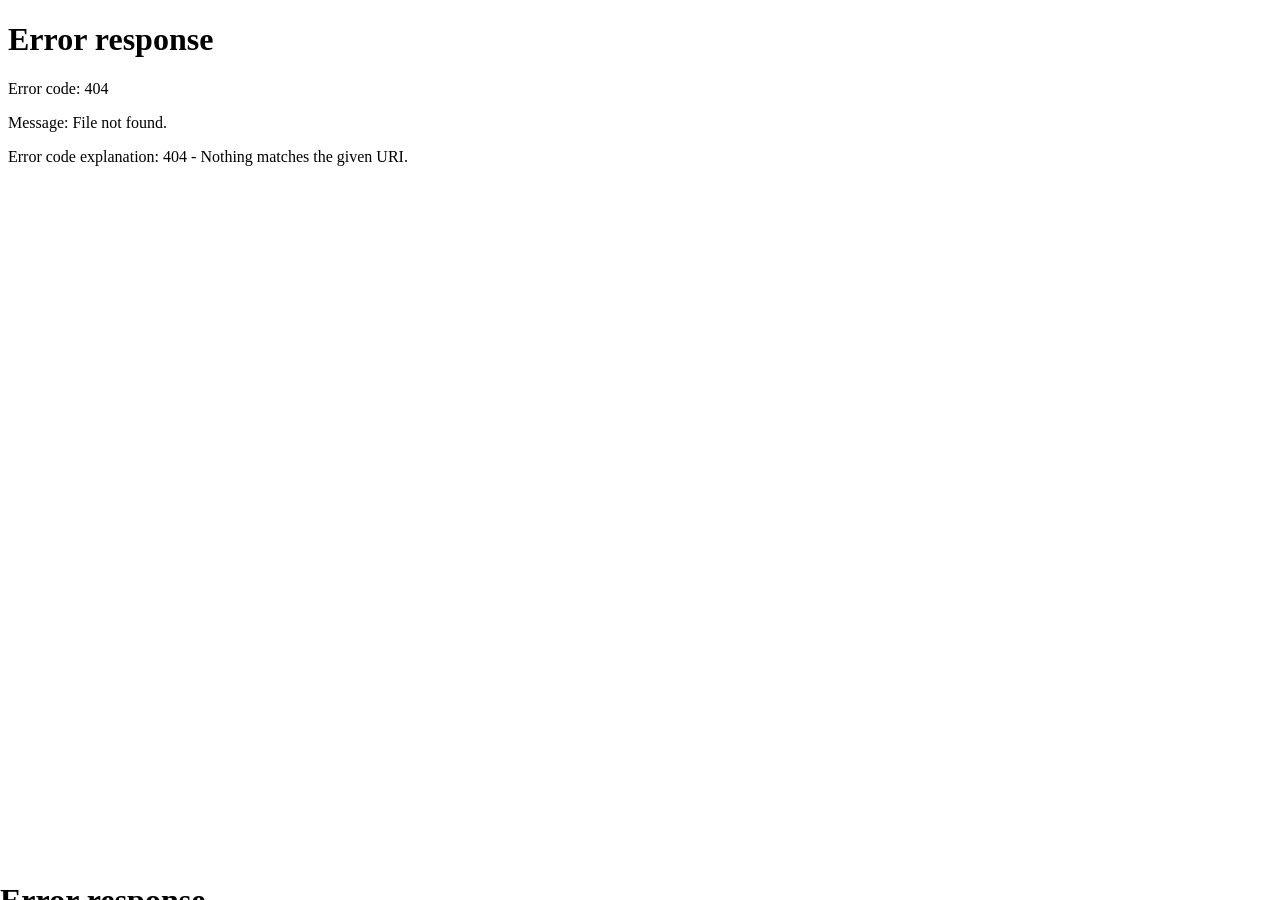
==== index.htm @ 13edf1df "Add files via upload" ====
<html xmlns:v="urn:schemas-microsoft-com:vml"
xmlns:o="urn:schemas-microsoft-com:office:office"
xmlns:x="urn:schemas-microsoft-com:office:excel"
xmlns="http://www.w3.org/TR/REC-html40">

<head>
<meta name="Excel Workbook Frameset">
<meta http-equiv=Content-Type content="text/html; charset=windows-1252">
<meta name=ProgId content=Excel.Sheet>
<meta name=Generator content="Microsoft Excel 15">
<link rel=File-List href="PROGRAMA_FMPOBLESEC26_fitxers/filelist.xml">
<![if !supportTabStrip]>
<link id="shLink" href="PROGRAMA_FMPOBLESEC26_fitxers/sheet001.htm">

<link id="shLink">

<script language="JavaScript">
<!--
 var c_lTabs=1;

 var c_rgszSh=new Array(c_lTabs);
 c_rgszSh[0] = "Full1";



 var c_rgszClr=new Array(8);
 c_rgszClr[0]="window";
 c_rgszClr[1]="buttonface";
 c_rgszClr[2]="windowframe";
 c_rgszClr[3]="windowtext";
 c_rgszClr[4]="threedlightshadow";
 c_rgszClr[5]="threedhighlight";
 c_rgszClr[6]="threeddarkshadow";
 c_rgszClr[7]="threedshadow";

 var g_iShCur;
 var g_rglTabX=new Array(c_lTabs);

function fnGetIEVer()
{
 var ua=window.navigator.userAgent
 var msie=ua.indexOf("MSIE")
 if (msie>0 && window.navigator.platform=="Win32")
  return parseInt(ua.substring(msie+5,ua.indexOf(".", msie)));
 else
  return 0;
}

function fnBuildFrameset()
{
 var szHTML="<frameset rows=\"*,18\" border=0 width=0 frameborder=no framespacing=0>"+
  "<frame src=\""+document.all.item("shLink")[0].href+"\" name=\"frSheet\" noresize>"+
  "<frameset cols=\"54,*\" border=0 width=0 frameborder=no framespacing=0>"+
  "<frame src=\"\" name=\"frScroll\" marginwidth=0 marginheight=0 scrolling=no>"+
  "<frame src=\"\" name=\"frTabs\" marginwidth=0 marginheight=0 scrolling=no>"+
  "</frameset></frameset><plaintext>";

 with (document) {
  open("text/html","replace");
  write(szHTML);
  close();
 }

 fnBuildTabStrip();
}

function fnBuildTabStrip()
{
 var szHTML=
  "<html><head><style>.clScroll {font:8pt Courier New;color:"+c_rgszClr[6]+";cursor:default;line-height:10pt;}"+
  ".clScroll2 {font:10pt Arial;color:"+c_rgszClr[6]+";cursor:default;line-height:11pt;}</style></head>"+
  "<body onclick=\"event.returnValue=false;\" ondragstart=\"event.returnValue=false;\" onselectstart=\"event.returnValue=false;\" bgcolor="+c_rgszClr[4]+" topmargin=0 leftmargin=0><table cellpadding=0 cellspacing=0 width=100%>"+
  "<tr><td colspan=6 height=1 bgcolor="+c_rgszClr[2]+"></td></tr>"+
  "<tr><td style=\"font:1pt\">&nbsp;<td>"+
  "<td valign=top id=tdScroll class=\"clScroll\" onclick=\"parent.fnFastScrollTabs(0);\" onmouseover=\"parent.fnMouseOverScroll(0);\" onmouseout=\"parent.fnMouseOutScroll(0);\"><a>&#171;</a></td>"+
  "<td valign=top id=tdScroll class=\"clScroll2\" onclick=\"parent.fnScrollTabs(0);\" ondblclick=\"parent.fnScrollTabs(0);\" onmouseover=\"parent.fnMouseOverScroll(1);\" onmouseout=\"parent.fnMouseOutScroll(1);\"><a>&lt</a></td>"+
  "<td valign=top id=tdScroll class=\"clScroll2\" onclick=\"parent.fnScrollTabs(1);\" ondblclick=\"parent.fnScrollTabs(1);\" onmouseover=\"parent.fnMouseOverScroll(2);\" onmouseout=\"parent.fnMouseOutScroll(2);\"><a>&gt</a></td>"+
  "<td valign=top id=tdScroll class=\"clScroll\" onclick=\"parent.fnFastScrollTabs(1);\" onmouseover=\"parent.fnMouseOverScroll(3);\" onmouseout=\"parent.fnMouseOutScroll(3);\"><a>&#187;</a></td>"+
  "<td style=\"font:1pt\">&nbsp;<td></tr></table></body></html>";

 with (frames['frScroll'].document) {
  open("text/html","replace");
  write(szHTML);
  close();
 }

 szHTML =
  "<html><head>"+
  "<style>A:link,A:visited,A:active {text-decoration:none;"+"color:"+c_rgszClr[3]+";}"+
  ".clTab {cursor:hand;background:"+c_rgszClr[1]+";font:9pt Arial;padding-left:3px;padding-right:3px;text-align:center;}"+
  ".clBorder {background:"+c_rgszClr[2]+";font:1pt;}"+
  "</style></head><body onload=\"parent.fnInit();\" onselectstart=\"event.returnValue=false;\" ondragstart=\"event.returnValue=false;\" bgcolor="+c_rgszClr[4]+
  " topmargin=0 leftmargin=0><table id=tbTabs cellpadding=0 cellspacing=0>";

 var iCellCount=(c_lTabs+1)*2;

 var i;
 for (i=0;i<iCellCount;i+=2)
  szHTML+="<col width=1><col>";

 var iRow;
 for (iRow=0;iRow<6;iRow++) {

  szHTML+="<tr>";

  if (iRow==5)
   szHTML+="<td colspan="+iCellCount+"></td>";
  else {
   if (iRow==0) {
    for(i=0;i<iCellCount;i++)
     szHTML+="<td height=1 class=\"clBorder\"></td>";
   } else if (iRow==1) {
    for(i=0;i<c_lTabs;i++) {
     szHTML+="<td height=1 nowrap class=\"clBorder\">&nbsp;</td>";
     szHTML+=
      "<td id=tdTab height=1 nowrap class=\"clTab\" onmouseover=\"parent.fnMouseOverTab("+i+");\" onmouseout=\"parent.fnMouseOutTab("+i+");\">"+
      "<a href=\""+document.all.item("shLink")[i].href+"\" target=\"frSheet\" id=aTab>&nbsp;"+c_rgszSh[i]+"&nbsp;</a></td>";
    }
    szHTML+="<td id=tdTab height=1 nowrap class=\"clBorder\"><a id=aTab>&nbsp;</a></td><td width=100%></td>";
   } else if (iRow==2) {
    for (i=0;i<c_lTabs;i++)
     szHTML+="<td height=1></td><td height=1 class=\"clBorder\"></td>";
    szHTML+="<td height=1></td><td height=1></td>";
   } else if (iRow==3) {
    for (i=0;i<iCellCount;i++)
     szHTML+="<td height=1></td>";
   } else if (iRow==4) {
    for (i=0;i<c_lTabs;i++)
     szHTML+="<td height=1 width=1></td><td height=1></td>";
    szHTML+="<td height=1 width=1></td><td></td>";
   }
  }
  szHTML+="</tr>";
 }

 szHTML+="</table></body></html>";
 with (frames['frTabs'].document) {
  open("text/html","replace");
  charset=document.charset;
  write(szHTML);
  close();
 }
}

function fnInit()
{
 g_rglTabX[0]=0;
 var i;
 for (i=1;i<=c_lTabs;i++)
  with (frames['frTabs'].document.all.tbTabs.rows[1].cells[fnTabToCol(i-1)])
   g_rglTabX[i]=offsetLeft+offsetWidth-6;
}

function fnTabToCol(iTab)
{
 return 2*iTab+1;
}

function fnNextTab(fDir)
{
 var iNextTab=-1;
 var i;

 with (frames['frTabs'].document.body) {
  if (fDir==0) {
   if (scrollLeft>0) {
    for (i=0;i<c_lTabs&&g_rglTabX[i]<scrollLeft;i++);
    if (i<c_lTabs)
     iNextTab=i-1;
   }
  } else {
   if (g_rglTabX[c_lTabs]+6>offsetWidth+scrollLeft) {
    for (i=0;i<c_lTabs&&g_rglTabX[i]<=scrollLeft;i++);
    if (i<c_lTabs)
     iNextTab=i;
   }
  }
 }
 return iNextTab;
}

function fnScrollTabs(fDir)
{
 var iNextTab=fnNextTab(fDir);

 if (iNextTab>=0) {
  frames['frTabs'].scroll(g_rglTabX[iNextTab],0);
  return true;
 } else
  return false;
}

function fnFastScrollTabs(fDir)
{
 if (c_lTabs>16)
  frames['frTabs'].scroll(g_rglTabX[fDir?c_lTabs-1:0],0);
 else
  if (fnScrollTabs(fDir)>0) window.setTimeout("fnFastScrollTabs("+fDir+");",5);
}

function fnSetTabProps(iTab,fActive)
{
 var iCol=fnTabToCol(iTab);
 var i;

 if (iTab>=0) {
  with (frames['frTabs'].document.all) {
   with (tbTabs) {
    for (i=0;i<=4;i++) {
     with (rows[i]) {
      if (i==0)
       cells[iCol].style.background=c_rgszClr[fActive?0:2];
      else if (i>0 && i<4) {
       if (fActive) {
        cells[iCol-1].style.background=c_rgszClr[2];
        cells[iCol].style.background=c_rgszClr[0];
        cells[iCol+1].style.background=c_rgszClr[2];
       } else {
        if (i==1) {
         cells[iCol-1].style.background=c_rgszClr[2];
         cells[iCol].style.background=c_rgszClr[1];
         cells[iCol+1].style.background=c_rgszClr[2];
        } else {
         cells[iCol-1].style.background=c_rgszClr[4];
         cells[iCol].style.background=c_rgszClr[(i==2)?2:4];
         cells[iCol+1].style.background=c_rgszClr[4];
        }
       }
      } else
       cells[iCol].style.background=c_rgszClr[fActive?2:4];
     }
    }
   }
   with (aTab[iTab].style) {
    cursor=(fActive?"default":"hand");
    color=c_rgszClr[3];
   }
  }
 }
}

function fnMouseOverScroll(iCtl)
{
 frames['frScroll'].document.all.tdScroll[iCtl].style.color=c_rgszClr[7];
}

function fnMouseOutScroll(iCtl)
{
 frames['frScroll'].document.all.tdScroll[iCtl].style.color=c_rgszClr[6];
}

function fnMouseOverTab(iTab)
{
 if (iTab!=g_iShCur) {
  var iCol=fnTabToCol(iTab);
  with (frames['frTabs'].document.all) {
   tdTab[iTab].style.background=c_rgszClr[5];
  }
 }
}

function fnMouseOutTab(iTab)
{
 if (iTab>=0) {
  var elFrom=frames['frTabs'].event.srcElement;
  var elTo=frames['frTabs'].event.toElement;

  if ((!elTo) ||
   (elFrom.tagName==elTo.tagName) ||
   (elTo.tagName=="A" && elTo.parentElement!=elFrom) ||
   (elFrom.tagName=="A" && elFrom.parentElement!=elTo)) {

   if (iTab!=g_iShCur) {
    with (frames['frTabs'].document.all) {
     tdTab[iTab].style.background=c_rgszClr[1];
    }
   }
  }
 }
}

function fnSetActiveSheet(iSh)
{
 if (iSh!=g_iShCur) {
  fnSetTabProps(g_iShCur,false);
  fnSetTabProps(iSh,true);
  g_iShCur=iSh;
 }
}

 window.g_iIEVer=fnGetIEVer();
 if (window.g_iIEVer>=4)
  fnBuildFrameset();
//-->
</script>
<![endif]><!--[if gte mso 9]><xml>
 <x:ExcelWorkbook>
  <x:ExcelWorksheets>
   <x:ExcelWorksheet>
    <x:Name>Full1</x:Name>
    <x:WorksheetSource HRef="PROGRAMA_FMPOBLESEC26_fitxers/sheet001.htm"/>
   </x:ExcelWorksheet>
  </x:ExcelWorksheets>
  <x:Stylesheet HRef="PROGRAMA_FMPOBLESEC26_fitxers/stylesheet.css"/>
  <x:WindowHeight>15840</x:WindowHeight>
  <x:WindowWidth>29040</x:WindowWidth>
  <x:WindowTopX>32767</x:WindowTopX>
  <x:WindowTopY>32767</x:WindowTopY>
  <x:ProtectStructure>False</x:ProtectStructure>
  <x:ProtectWindows>False</x:ProtectWindows>
 </x:ExcelWorkbook>
</xml><![endif]-->
</head>

<frameset rows="*,39" border=0 width=0 frameborder=no framespacing=0>
 <frame src="PROGRAMA_FMPOBLESEC26_fitxers/sheet001.htm" name="frSheet">
 <frame src="PROGRAMA_FMPOBLESEC26_fitxers/tabstrip.htm" name="frTabs" marginwidth=0 marginheight=0>
 <noframes>
  <body>
   <p>Aquesta p�gina utilitza marcs, per� el vostre navegador no els admet.</p>
  </body>
 </noframes>
</frameset>
</html>
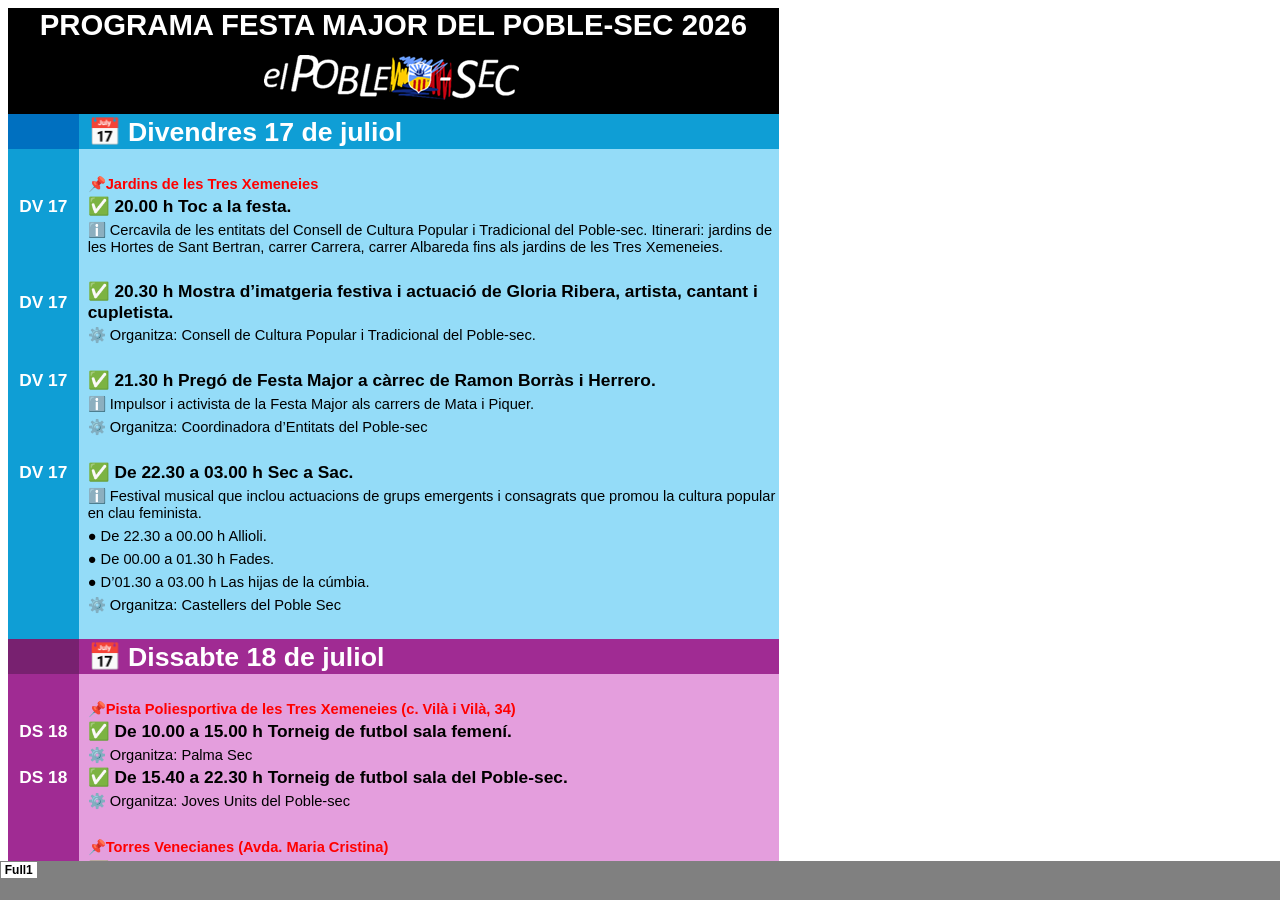
==== commit 2ff7fde1: "index.htm" ====
--- a/index.htm
+++ b/index.htm
@@ -4,6 +4,7 @@
 xmlns="http://www.w3.org/TR/REC-html40">
 
 <head>
+<meta charset="UTF-8">
 <meta name="Excel Workbook Frameset">
 <meta http-equiv=Content-Type content="text/html; charset=windows-1252">
 <meta name=ProgId content=Excel.Sheet>
@@ -317,7 +318,7 @@
  <frame src="PROGRAMA_FMPOBLESEC26_fitxers/tabstrip.htm" name="frTabs" marginwidth=0 marginheight=0>
  <noframes>
   <body>
-   <p>Aquesta p�gina utilitza marcs, per� el vostre navegador no els admet.</p>
+   <p>Aquesta pàgina utilitza marcs, però el vostre navegador no els admet.</p>
   </body>
  </noframes>
 </frameset>
